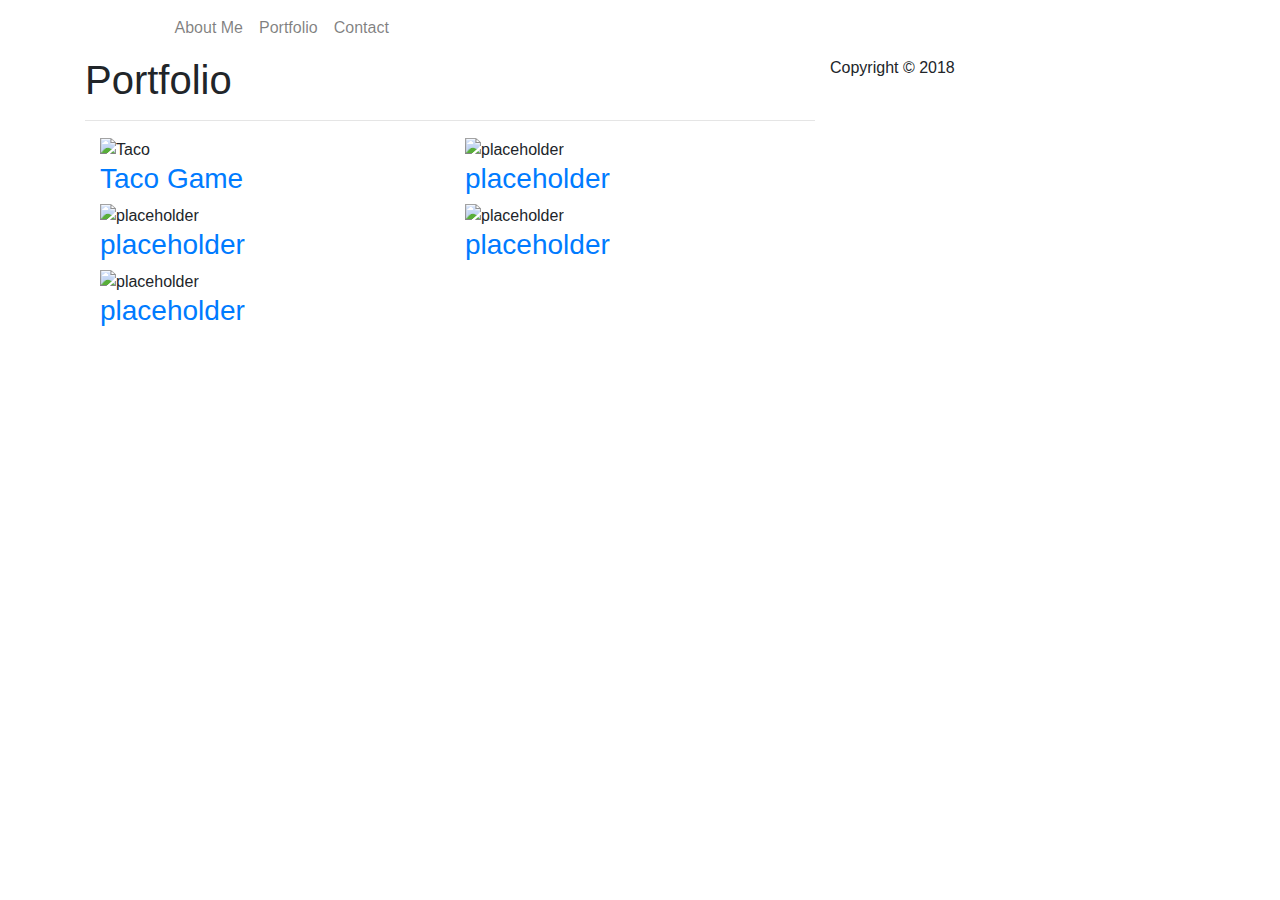
==== portfolio.html @ 3a68a315 "Add files via upload" ====
<!DOCTYPE html>
<html>
<head>
    <meta charset="UTF-8">
    <title>Bio</title>
    <link rel="stylesheet" href="https://maxcdn.bootstrapcdn.com/bootstrap/4.0.0/css/bootstrap.min.css" integrity="sha384-Gn5384xqQ1aoWXA+058RXPxPg6fy4IWvTNh0E263XmFcJlSAwiGgFAW/dAiS6JXm" crossorigin="anonymous">
    <link rel="stylesheet" type="text/css" href="../Bootstrap-Portfolio/assets/Css/style.css">
    <link rel="stylesheet" type="text/css" href="../Bootstrap-Portfolio/assets/Css/reset.css">
</head>

<body>


<nav class="navbar navbar-expand-lg navbar-light">
    <a class="navbar-brand brand-name text-white">Donnie Fischer</a>
    <button class="navbar-toggler" type="button" data-toggle="collapse" data-target="#navbarSupportedContent" aria-controls="navbarSupportedContent" aria-expanded="false" aria-label="Toggle navigation">
        <span class="navbar-toggler-icon"></span>
    </button>
    
    <div class="collapse navbar-collapse" id="navbarSupportedContent">
        <ul class="navbar-nav">
            <li class="nav-item">
                <a class="nav-link" href="index.html">About Me</a>
            </li>
            <li class="nav-item">
                <a class="nav-link" href="portfolio.html">Portfolio</a>
            </li>
            <li class="nav-item">
                <a class="nav-link" href="contact.html">Contact</a>
            </li>
        </ul>
    </div>
</nav>


<div class="container">
    <div class="row">
        <div class="col-xs-12 col-sm-12 col-md-8 col-lg-8">
            <section class="main-section">
                <h1 class="header">Portfolio</h1>
                <hr class="main-divider">

                <div class="container">
                        <div class="row">
                          <div class="col-sm-6">
                                <div>
                                        <img src="../Basic-Portfolio/assets/Image/Taco_200x200.png" class="img" alt="Taco">
                                        <a href="https://scratch.mit.edu/projects/245738614/#fullscreen">
                                            <h3 class="project-title">Taco Game</h3></a>
                                    </div> 
                          </div>
                          <div class="col-sm-6">
                                <div>
                                        <img src="https://via.placeholder.com/200x200" alt="placeholder">
                                        <a href="#"><h3 class="project-title">placeholder</h3></a>
                                    </div> 
                          </div>
                        </div>
                        <div class="row">
                                <div class="col-sm-6">
                                        <div>
                                                <img src="https://via.placeholder.com/200x200" alt="placeholder">
                                                <a href="#"><h3 class="project-title">placeholder</h3></a>
                                            </div> 
                                </div>
                                <div class="col-sm-6">
                                      <div>
                                              <img src="https://via.placeholder.com/200x200" alt="placeholder">
                                              <a href="#"><h3 class="project-title">placeholder</h3></a>
                                          </div> 
                                </div>
                              </div>
                              <div class="row">
                                    <div class="col-sm-6">
                                            <div>
                                                    <img src="https://via.placeholder.com/200x200" alt="placeholder">
                                                    <a href="#"><h3 class="project-title">placeholder</h3></a>
                                                </div> 
                                    </div>
                                  </div>
                        

                                


                
                
                          
            </section>
        </div>

 


<footer>
<div class="footer-container">
    Copyright &copy; 2018 
</div>
</footer>
    







<script src="https://code.jquery.com/jquery-3.2.1.slim.min.js" integrity="sha384-KJ3o2DKtIkvYIK3UENzmM7KCkRr/rE9/Qpg6aAZGJwFDMVNA/GpGFF93hXpG5KkN" crossorigin="anonymous"></script>
<script src="https://cdnjs.cloudflare.com/ajax/libs/popper.js/1.12.9/umd/popper.min.js" integrity="sha384-ApNbgh9B+Y1QKtv3Rn7W3mgPxhU9K/ScQsAP7hUibX39j7fakFPskvXusvfa0b4Q" crossorigin="anonymous"></script>
<script src="https://maxcdn.bootstrapcdn.com/bootstrap/4.0.0/js/bootstrap.min.js" integrity="sha384-JZR6Spejh4U02d8jOt6vLEHfe/JQGiRRSQQxSfFWpi1MquVdAyjUar5+76PVCmYl" crossorigin="anonymous"></script>

</body>
</html>
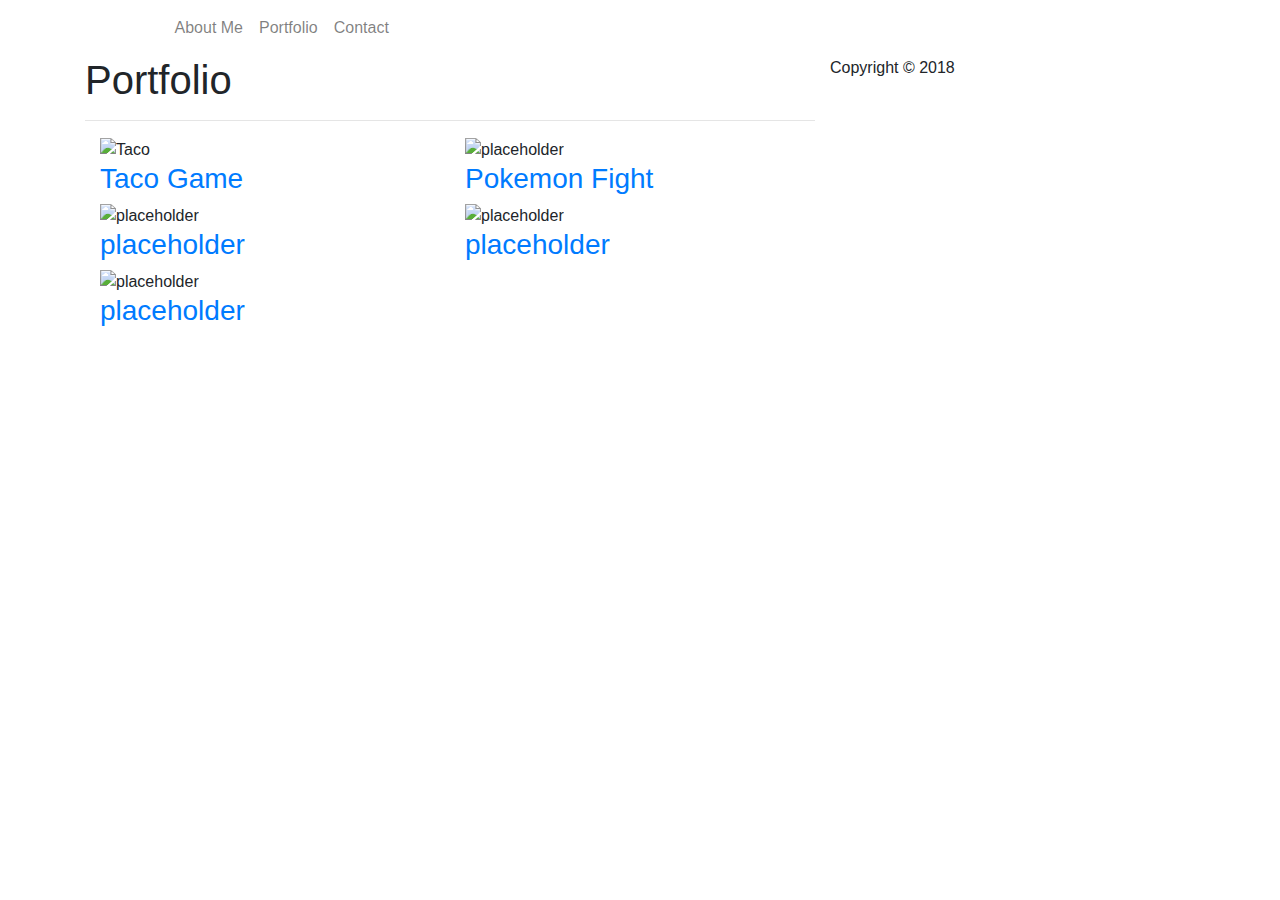
==== commit f47442c0: "Add files via upload" ====
--- a/portfolio.html
+++ b/portfolio.html
@@ -44,15 +44,15 @@
                         <div class="row">
                           <div class="col-sm-6">
                                 <div>
-                                        <img src="../Basic-Portfolio/assets/Image/Taco_200x200.png" class="img" alt="Taco">
+                                        <img src="../Bootstrap-Portfolio/assets/Images/Taco_200x200.png" class="img" alt="Taco">
                                         <a href="https://scratch.mit.edu/projects/245738614/#fullscreen">
                                             <h3 class="project-title">Taco Game</h3></a>
                                     </div> 
                           </div>
                           <div class="col-sm-6">
                                 <div>
-                                        <img src="https://via.placeholder.com/200x200" alt="placeholder">
-                                        <a href="#"><h3 class="project-title">placeholder</h3></a>
+                                        <img src="../Bootstrap-Portfolio/assets/Images/pokemon.png" alt="placeholder">
+                                        <a href="https://donnfisch.github.io/unit-4-game/"><h3 class="project-title">Pokemon Fight</h3></a>
                                     </div> 
                           </div>
                         </div>
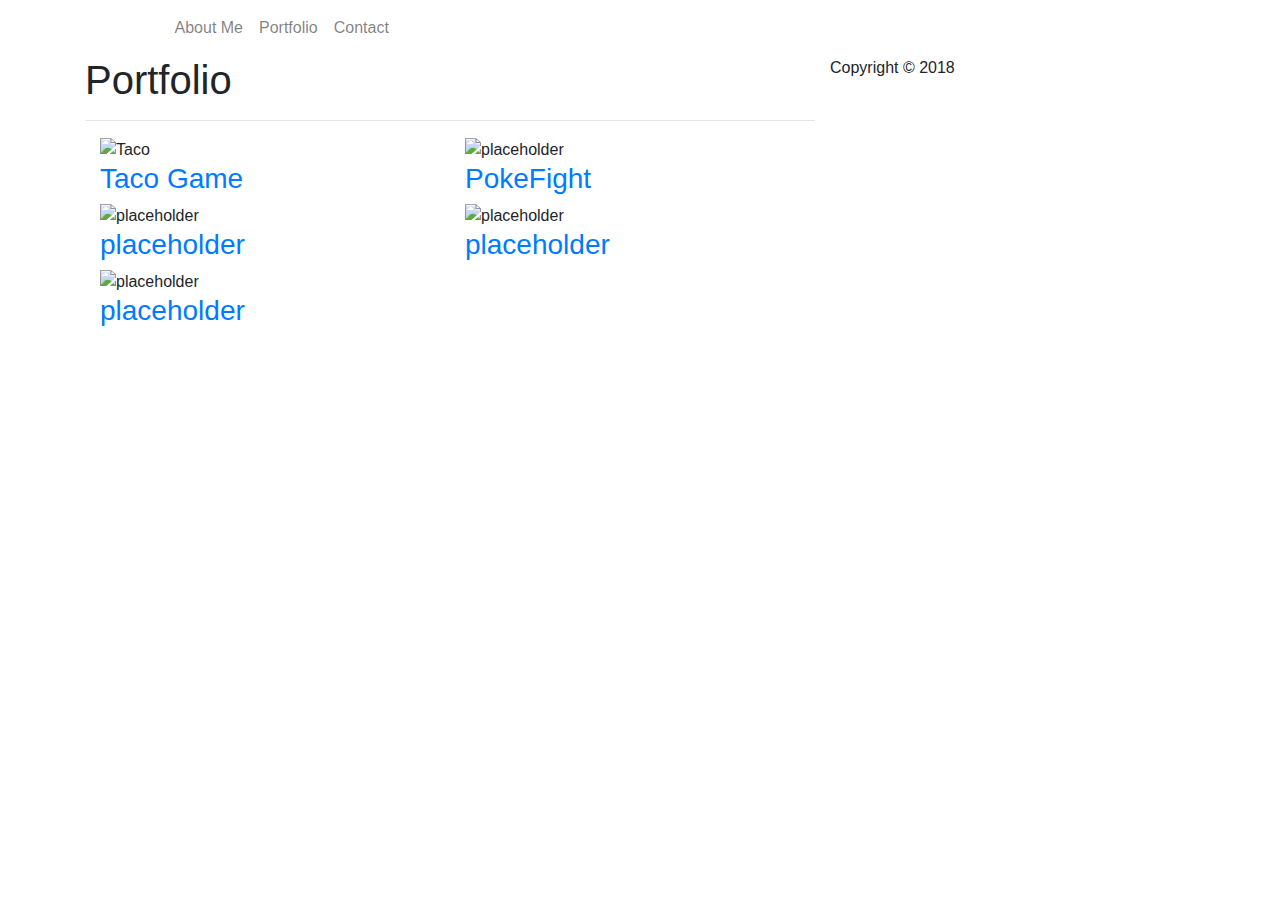
==== commit c2e37a86: "Add files via upload" ====
--- a/portfolio.html
+++ b/portfolio.html
@@ -52,7 +52,7 @@
                           <div class="col-sm-6">
                                 <div>
                                         <img src="../Bootstrap-Portfolio/assets/Images/pokemon.png" alt="placeholder">
-                                        <a href="https://donnfisch.github.io/unit-4-game/"><h3 class="project-title">Pokemon Fight</h3></a>
+                                        <a href="https://donnfisch.github.io/unit-4-game/"><h3 class="project-title">PokeFight</h3></a>
                                     </div> 
                           </div>
                         </div>
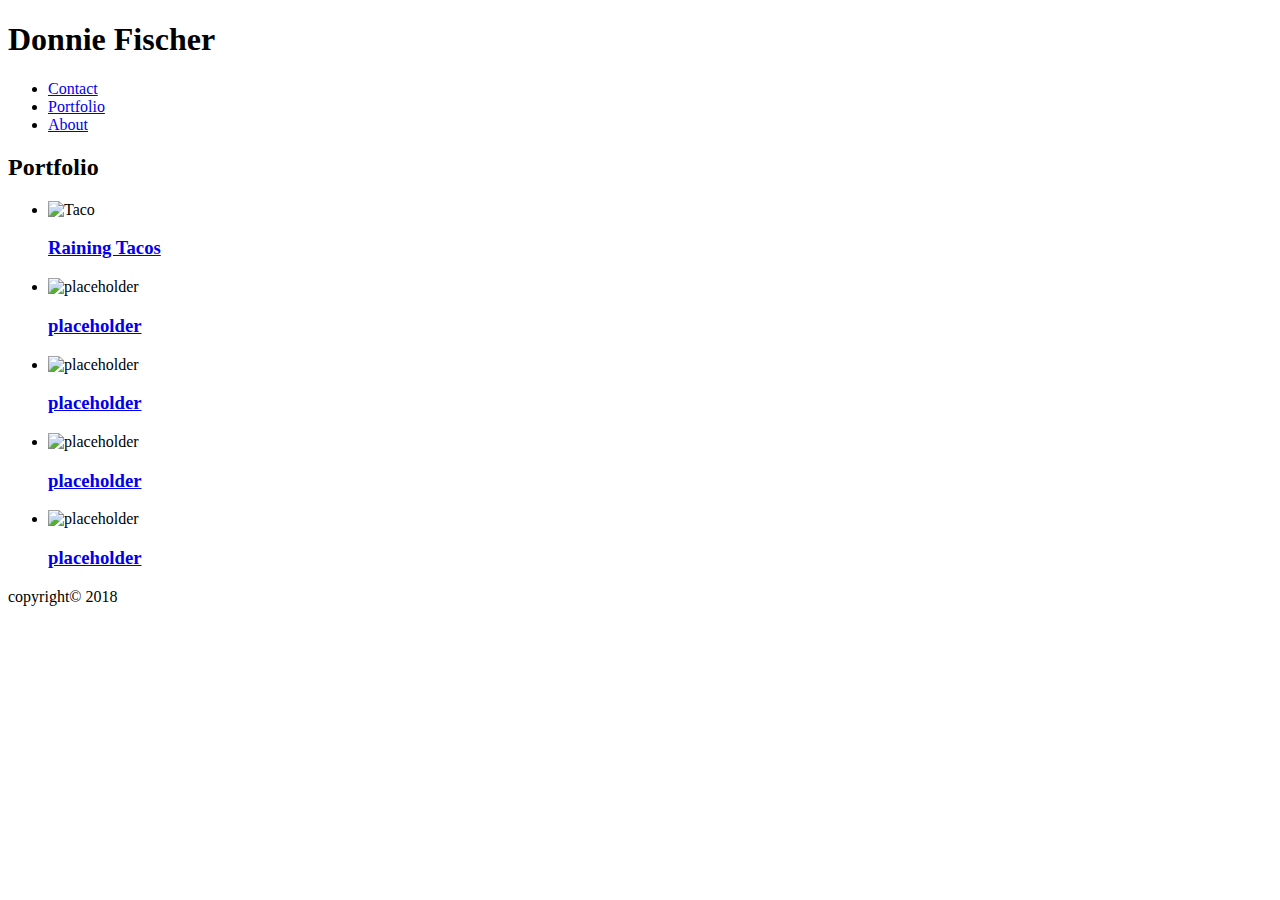
==== commit 78c134df: "fixed portfolio" ====
--- a/portfolio.html
+++ b/portfolio.html
@@ -1,113 +1,71 @@
 <!DOCTYPE html>
 <html>
-<head>
-    <meta charset="UTF-8">
-    <title>Bio</title>
-    <link rel="stylesheet" href="https://maxcdn.bootstrapcdn.com/bootstrap/4.0.0/css/bootstrap.min.css" integrity="sha384-Gn5384xqQ1aoWXA+058RXPxPg6fy4IWvTNh0E263XmFcJlSAwiGgFAW/dAiS6JXm" crossorigin="anonymous">
-    <link rel="stylesheet" type="text/css" href="../Bootstrap-Portfolio/assets/Css/style.css">
-    <link rel="stylesheet" type="text/css" href="../Bootstrap-Portfolio/assets/Css/reset.css">
-</head>
-
-<body>
-
-
-<nav class="navbar navbar-expand-lg navbar-light">
-    <a class="navbar-brand brand-name text-white">Donnie Fischer</a>
-    <button class="navbar-toggler" type="button" data-toggle="collapse" data-target="#navbarSupportedContent" aria-controls="navbarSupportedContent" aria-expanded="false" aria-label="Toggle navigation">
-        <span class="navbar-toggler-icon"></span>
-    </button>
-    
-    <div class="collapse navbar-collapse" id="navbarSupportedContent">
-        <ul class="navbar-nav">
-            <li class="nav-item">
-                <a class="nav-link" href="index.html">About Me</a>
-            </li>
-            <li class="nav-item">
-                <a class="nav-link" href="portfolio.html">Portfolio</a>
-            </li>
-            <li class="nav-item">
-                <a class="nav-link" href="contact.html">Contact</a>
-            </li>
-        </ul>
-    </div>
-</nav>
-
-
-<div class="container">
-    <div class="row">
-        <div class="col-xs-12 col-sm-12 col-md-8 col-lg-8">
-            <section class="main-section">
-                <h1 class="header">Portfolio</h1>
-                <hr class="main-divider">
-
-                <div class="container">
-                        <div class="row">
-                          <div class="col-sm-6">
+    <head>
+            <meta name="viewport" content="width=device-width, initial-scale=1.0">
+        <meta charset="utf-8">
+        <title>Portfolio Page</title> 
+        <link rel="stylesheet" type="text/css" href="../Basic-Portfolio/assets/css/reset.css">
+        <link rel="stylesheet" type="text/css" href="../Basic-Portfolio/assets/css/style.css">
+   </head>
+        <body>
+            <header>
+                <div class="name-logo"><h1>Donnie Fischer</h1>
+                </div>
+                    <ul class="list">
+                        <li class="list"><a href="contact.html">Contact</a></li>
+                        <li class="list"><a href="portfolio.html">Portfolio</a></li>
+                        <li class="list"><a class="active" href="index.html">About</a></li>
+                    </ul>
+    </header>
+        <div class="main-container3">
+                <section class="portfolio-box">
+                    <h2 class="portfolio">Portfolio</h2>
+                        <ul class="boxes-list">
+                            <li class="boxes">
                                 <div>
-                                        <img src="../Bootstrap-Portfolio/assets/Images/Taco_200x200.png" class="img" alt="Taco">
-                                        <a href="https://scratch.mit.edu/projects/245738614/#fullscreen">
-                                            <h3 class="project-title">Taco Game</h3></a>
-                                    </div> 
-                          </div>
-                          <div class="col-sm-6">
+                                    <img src="../Basic-Portfolio/assets/Image/Taco_200x200.png" alt="Taco">
+                                    <a href="https://scratch.mit.edu/projects/245738614/#fullscreen"><h3 class="project-title">Raining Tacos</h3></a>
+                                </div>
+                            </li>
+                            
+                            <li class="boxes">
                                 <div>
-                                        <img src="../Bootstrap-Portfolio/assets/Images/pokemon.png" alt="placeholder">
-                                        <a href="https://donnfisch.github.io/unit-4-game/"><h3 class="project-title">PokeFight</h3></a>
-                                    </div> 
-                          </div>
-                        </div>
-                        <div class="row">
-                                <div class="col-sm-6">
-                                        <div>
-                                                <img src="https://via.placeholder.com/200x200" alt="placeholder">
-                                                <a href="#"><h3 class="project-title">placeholder</h3></a>
-                                            </div> 
+                                    <img src="../Basic-Portfolio/assets/Image/pokemon.png" alt="placeholder">
+                                    <a href="https://donnfisch.github.io/unit-4-game/."><h3 class="project-title">placeholder</h3></a>
                                 </div>
-                                <div class="col-sm-6">
-                                      <div>
-                                              <img src="https://via.placeholder.com/200x200" alt="placeholder">
-                                              <a href="#"><h3 class="project-title">placeholder</h3></a>
-                                          </div> 
+                            </li>
+        
+                            <li class="boxes">
+                                <div>
+                                    <img src="https://via.placeholder.com/200x200" alt="placeholder">
+                                    <a href="#"><h3 class="project-title">placeholder</h3></a>
                                 </div>
-                              </div>
-                              <div class="row">
-                                    <div class="col-sm-6">
-                                            <div>
-                                                    <img src="https://via.placeholder.com/200x200" alt="placeholder">
-                                                    <a href="#"><h3 class="project-title">placeholder</h3></a>
-                                                </div> 
-                                    </div>
-                                  </div>
-                        
-
-                                
-
-
+                            </li>
+                    
+                            <li class="boxes">
+                                <div>
+                                    <img src="https://via.placeholder.com/200x200" alt="placeholder">
+                                    <a href="#"><h3 class="project-title">placeholder</h3></a>
+                                </div>
+                            </li>
+                       
+                            <li class="boxes">
+                                <div>
+                                    <img class="portfolio-image" src="https://via.placeholder.com/200x200" alt="placeholder">
+                                    <a href="#"><h3 class="project-title">placeholder</h3></a>
+                                </div>
+                            </li>
+                        </ul>
+                    </section>
+                    
                 
                 
-                          
-            </section>
+                </section>
+                </div>
+        
+                <div class="footer">
+                        <p>copyright© 2018</p>
+                </div>
         </div>
-
- 
-
-
-<footer>
-<div class="footer-container">
-    Copyright &copy; 2018 
-</div>
-</footer>
-    
-
-
-
-
-
-
-
-<script src="https://code.jquery.com/jquery-3.2.1.slim.min.js" integrity="sha384-KJ3o2DKtIkvYIK3UENzmM7KCkRr/rE9/Qpg6aAZGJwFDMVNA/GpGFF93hXpG5KkN" crossorigin="anonymous"></script>
-<script src="https://cdnjs.cloudflare.com/ajax/libs/popper.js/1.12.9/umd/popper.min.js" integrity="sha384-ApNbgh9B+Y1QKtv3Rn7W3mgPxhU9K/ScQsAP7hUibX39j7fakFPskvXusvfa0b4Q" crossorigin="anonymous"></script>
-<script src="https://maxcdn.bootstrapcdn.com/bootstrap/4.0.0/js/bootstrap.min.js" integrity="sha384-JZR6Spejh4U02d8jOt6vLEHfe/JQGiRRSQQxSfFWpi1MquVdAyjUar5+76PVCmYl" crossorigin="anonymous"></script>
-
-</body>
-</html>
+        </body>
+        </html>
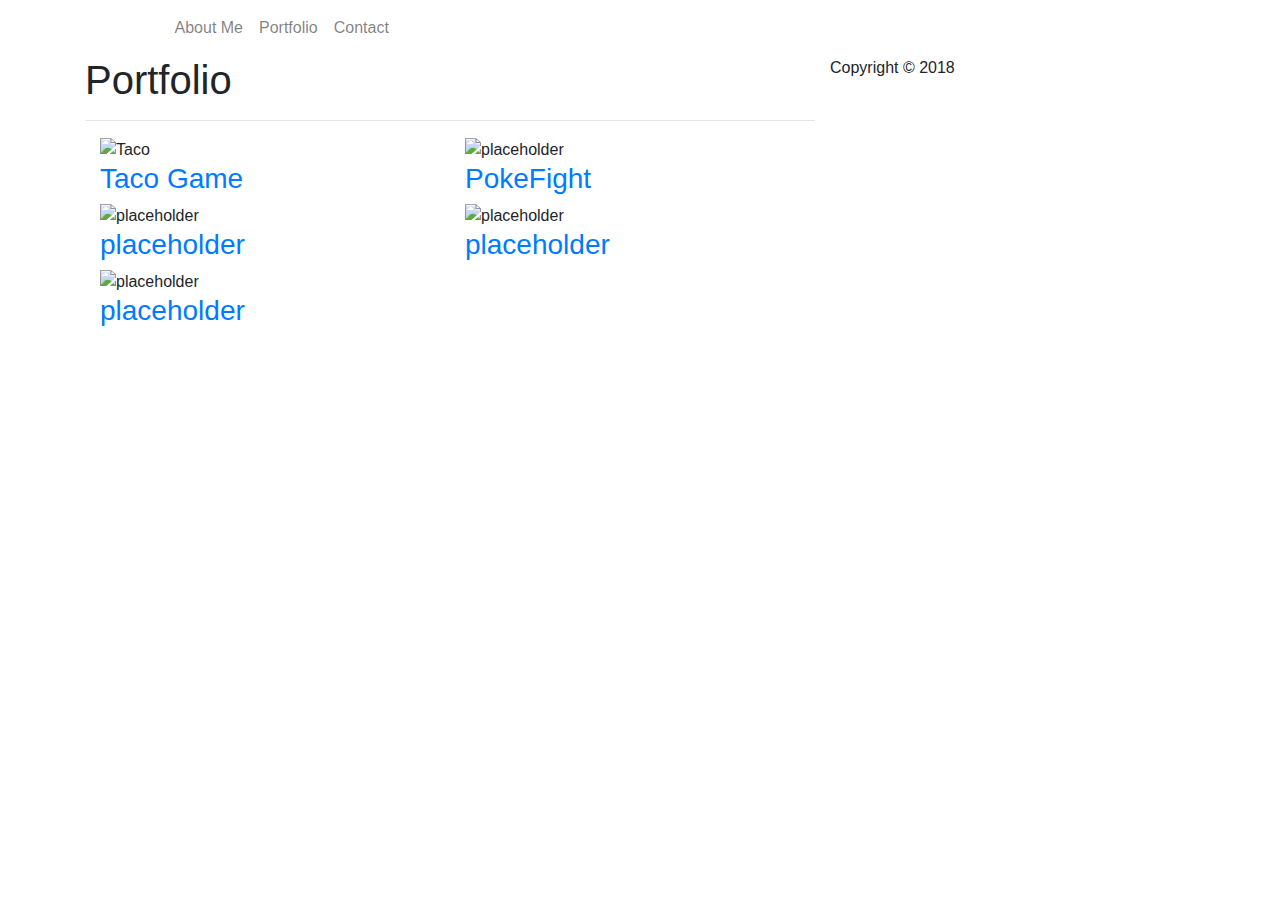
==== commit fd0c10b4: "Add files via upload" ====
--- a/portfolio.html
+++ b/portfolio.html
@@ -1,71 +1,113 @@
 <!DOCTYPE html>
 <html>
-    <head>
-            <meta name="viewport" content="width=device-width, initial-scale=1.0">
-        <meta charset="utf-8">
-        <title>Portfolio Page</title> 
-        <link rel="stylesheet" type="text/css" href="../Basic-Portfolio/assets/css/reset.css">
-        <link rel="stylesheet" type="text/css" href="../Basic-Portfolio/assets/css/style.css">
-   </head>
-        <body>
-            <header>
-                <div class="name-logo"><h1>Donnie Fischer</h1>
-                </div>
-                    <ul class="list">
-                        <li class="list"><a href="contact.html">Contact</a></li>
-                        <li class="list"><a href="portfolio.html">Portfolio</a></li>
-                        <li class="list"><a class="active" href="index.html">About</a></li>
-                    </ul>
-    </header>
-        <div class="main-container3">
-                <section class="portfolio-box">
-                    <h2 class="portfolio">Portfolio</h2>
-                        <ul class="boxes-list">
-                            <li class="boxes">
+<head>
+    <meta charset="UTF-8">
+    <title>Bio</title>
+    <link rel="stylesheet" href="https://maxcdn.bootstrapcdn.com/bootstrap/4.0.0/css/bootstrap.min.css" integrity="sha384-Gn5384xqQ1aoWXA+058RXPxPg6fy4IWvTNh0E263XmFcJlSAwiGgFAW/dAiS6JXm" crossorigin="anonymous">
+    <link rel="stylesheet" type="text/css" href="../Bootstrap-Portfolio/assets/Css/style.css">
+    <link rel="stylesheet" type="text/css" href="../Bootstrap-Portfolio/assets/Css/reset.css">
+</head>
+
+<body>
+
+
+<nav class="navbar navbar-expand-lg navbar-light">
+    <a class="navbar-brand brand-name text-white">Donnie Fischer</a>
+    <button class="navbar-toggler" type="button" data-toggle="collapse" data-target="#navbarSupportedContent" aria-controls="navbarSupportedContent" aria-expanded="false" aria-label="Toggle navigation">
+        <span class="navbar-toggler-icon"></span>
+    </button>
+    
+    <div class="collapse navbar-collapse" id="navbarSupportedContent">
+        <ul class="navbar-nav">
+            <li class="nav-item">
+                <a class="nav-link" href="index.html">About Me</a>
+            </li>
+            <li class="nav-item">
+                <a class="nav-link" href="portfolio.html">Portfolio</a>
+            </li>
+            <li class="nav-item">
+                <a class="nav-link" href="contact.html">Contact</a>
+            </li>
+        </ul>
+    </div>
+</nav>
+
+
+<div class="container">
+    <div class="row">
+        <div class="col-xs-12 col-sm-12 col-md-8 col-lg-8">
+            <section class="main-section">
+                <h1 class="header">Portfolio</h1>
+                <hr class="main-divider">
+
+                <div class="container">
+                        <div class="row">
+                          <div class="col-sm-6">
                                 <div>
-                                    <img src="../Basic-Portfolio/assets/Image/Taco_200x200.png" alt="Taco">
-                                    <a href="https://scratch.mit.edu/projects/245738614/#fullscreen"><h3 class="project-title">Raining Tacos</h3></a>
+                                        <img src="../Bootstrap-Portfolio/assets/Images/Taco_200x200.png" class="img" alt="Taco">
+                                        <a href="https://scratch.mit.edu/projects/245738614/#fullscreen">
+                                            <h3 class="project-title">Taco Game</h3></a>
+                                    </div> 
+                          </div>
+                          <div class="col-sm-6">
+                                <div>
+                                        <img src="../Bootstrap-Portfolio/assets/Images/pokemon.png" alt="placeholder">
+                                        <a href="https://donnfisch.github.io/unit-4-game/"><h3 class="project-title">PokeFight</h3></a>
+                                    </div> 
+                          </div>
+                        </div>
+                        <div class="row">
+                                <div class="col-sm-6">
+                                        <div>
+                                                <img src="https://via.placeholder.com/200x200" alt="placeholder">
+                                                <a href="#"><h3 class="project-title">placeholder</h3></a>
+                                            </div> 
                                 </div>
-                            </li>
-                            
-                            <li class="boxes">
-                                <div>
-                                    <img src="../Basic-Portfolio/assets/Image/pokemon.png" alt="placeholder">
-                                    <a href="https://donnfisch.github.io/unit-4-game/."><h3 class="project-title">placeholder</h3></a>
+                                <div class="col-sm-6">
+                                      <div>
+                                              <img src="https://via.placeholder.com/200x200" alt="placeholder">
+                                              <a href="#"><h3 class="project-title">placeholder</h3></a>
+                                          </div> 
                                 </div>
-                            </li>
-        
-                            <li class="boxes">
-                                <div>
-                                    <img src="https://via.placeholder.com/200x200" alt="placeholder">
-                                    <a href="#"><h3 class="project-title">placeholder</h3></a>
-                                </div>
-                            </li>
-                    
-                            <li class="boxes">
-                                <div>
-                                    <img src="https://via.placeholder.com/200x200" alt="placeholder">
-                                    <a href="#"><h3 class="project-title">placeholder</h3></a>
-                                </div>
-                            </li>
-                       
-                            <li class="boxes">
-                                <div>
-                                    <img class="portfolio-image" src="https://via.placeholder.com/200x200" alt="placeholder">
-                                    <a href="#"><h3 class="project-title">placeholder</h3></a>
-                                </div>
-                            </li>
-                        </ul>
-                    </section>
-                    
+                              </div>
+                              <div class="row">
+                                    <div class="col-sm-6">
+                                            <div>
+                                                    <img src="https://via.placeholder.com/200x200" alt="placeholder">
+                                                    <a href="#"><h3 class="project-title">placeholder</h3></a>
+                                                </div> 
+                                    </div>
+                                  </div>
+                        
+
+                                
+
+
                 
                 
-                </section>
-                </div>
-        
-                <div class="footer">
-                        <p>copyright© 2018</p>
-                </div>
+                          
+            </section>
         </div>
-        </body>
-        </html>
+
+ 
+
+
+<footer>
+<div class="footer-container">
+    Copyright &copy; 2018 
+</div>
+</footer>
+    
+
+
+
+
+
+
+
+<script src="https://code.jquery.com/jquery-3.2.1.slim.min.js" integrity="sha384-KJ3o2DKtIkvYIK3UENzmM7KCkRr/rE9/Qpg6aAZGJwFDMVNA/GpGFF93hXpG5KkN" crossorigin="anonymous"></script>
+<script src="https://cdnjs.cloudflare.com/ajax/libs/popper.js/1.12.9/umd/popper.min.js" integrity="sha384-ApNbgh9B+Y1QKtv3Rn7W3mgPxhU9K/ScQsAP7hUibX39j7fakFPskvXusvfa0b4Q" crossorigin="anonymous"></script>
+<script src="https://maxcdn.bootstrapcdn.com/bootstrap/4.0.0/js/bootstrap.min.js" integrity="sha384-JZR6Spejh4U02d8jOt6vLEHfe/JQGiRRSQQxSfFWpi1MquVdAyjUar5+76PVCmYl" crossorigin="anonymous"></script>
+
+</body>
+</html>
